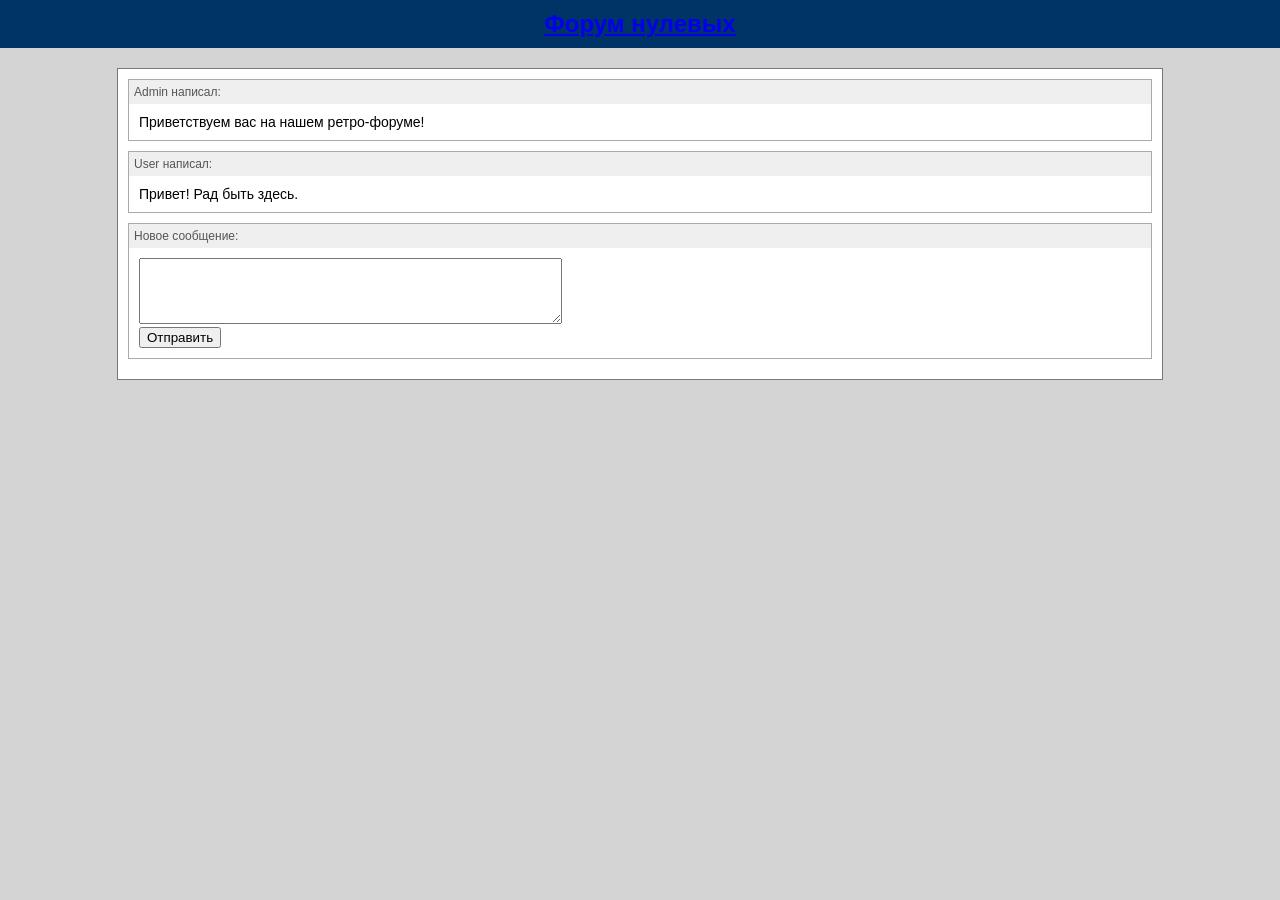
==== forum/thread.html @ 5e5ef446 "Add static retro forum example" ====
<!DOCTYPE html>
<html lang="ru">
<head>
  <meta charset="UTF-8">
  <title>Добро пожаловать</title>
  <link rel="stylesheet" href="styles.css">
</head>
<body>
<div class="header"><a href="index.html">Форум нулевых</a></div>
<div class="container">

<div class="post">
 <div class="meta">Admin написал:</div>
 <div class="content">
  Приветствуем вас на нашем ретро-форуме!
 </div>
</div>

<div class="post">
 <div class="meta">User написал:</div>
 <div class="content">
  Привет! Рад быть здесь.
 </div>
</div>

<form class="post">
 <div class="meta">Новое сообщение:</div>
 <div class="content">
  <textarea rows="4" cols="50"></textarea><br>
  <button type="submit">Отправить</button>
 </div>
</form>

</div>
</body>
</html>
---- forum/styles.css ----
body {
    font-family: Verdana, Arial, sans-serif;
    background: #d4d4d4;
    margin: 0;
    padding: 0;
}
.container {
    width: 80%;
    margin: 20px auto;
    background: #fff;
    border: 1px solid #777;
    padding: 10px;
}
table.forum {
    width: 100%;
    border-collapse: collapse;
}
table.forum th, table.forum td {
    border: 1px solid #aaa;
    padding: 5px;
    text-align: left;
    font-size: 14px;
}
.header {
    background: #003366;
    color: #fff;
    padding: 10px;
    text-align: center;
    font-size: 24px;
    font-weight: bold;
}
.post {
    border: 1px solid #aaa;
    margin-bottom: 10px;
}
.post .meta {
    background: #efefef;
    padding: 5px;
    font-size: 12px;
    color: #555;
}
.post .content {
    padding: 10px;
    font-size: 14px;
}
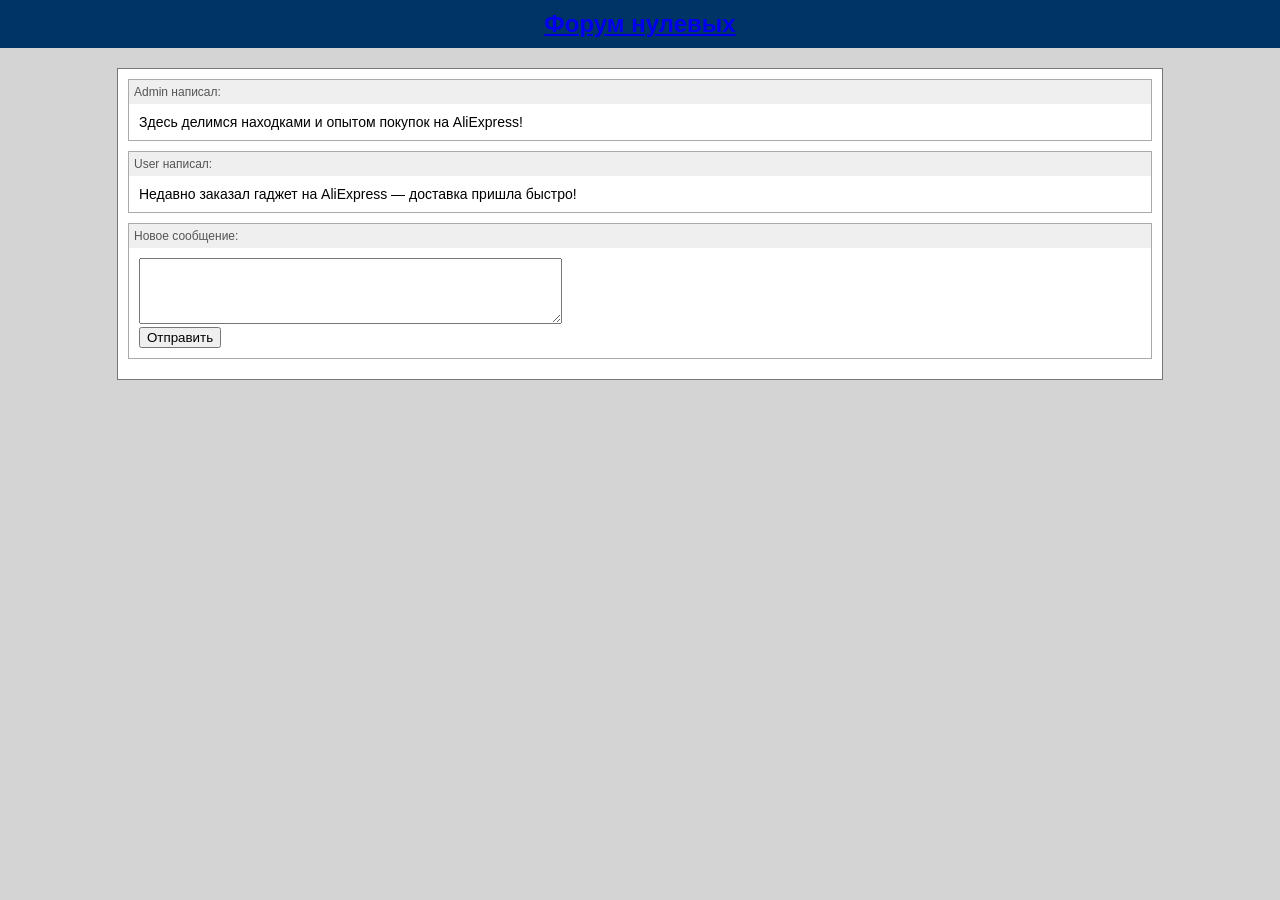
==== commit 7ac21850: "Replace forum thread content with AliExpress focus" ====
--- a/forum/thread.html
+++ b/forum/thread.html
@@ -2,7 +2,7 @@
 <html lang="ru">
 <head>
   <meta charset="UTF-8">
-  <title>Добро пожаловать</title>
+  <title>Обсуждаем покупки на AliExpress</title>
   <link rel="stylesheet" href="styles.css">
 </head>
 <body>
@@ -12,14 +12,14 @@
 <div class="post">
  <div class="meta">Admin написал:</div>
  <div class="content">
-  Приветствуем вас на нашем ретро-форуме!
+  Здесь делимся находками и опытом покупок на AliExpress!
  </div>
 </div>
 
 <div class="post">
  <div class="meta">User написал:</div>
  <div class="content">
-  Привет! Рад быть здесь.
+  Недавно заказал гаджет на AliExpress — доставка пришла быстро!
  </div>
 </div>
 
